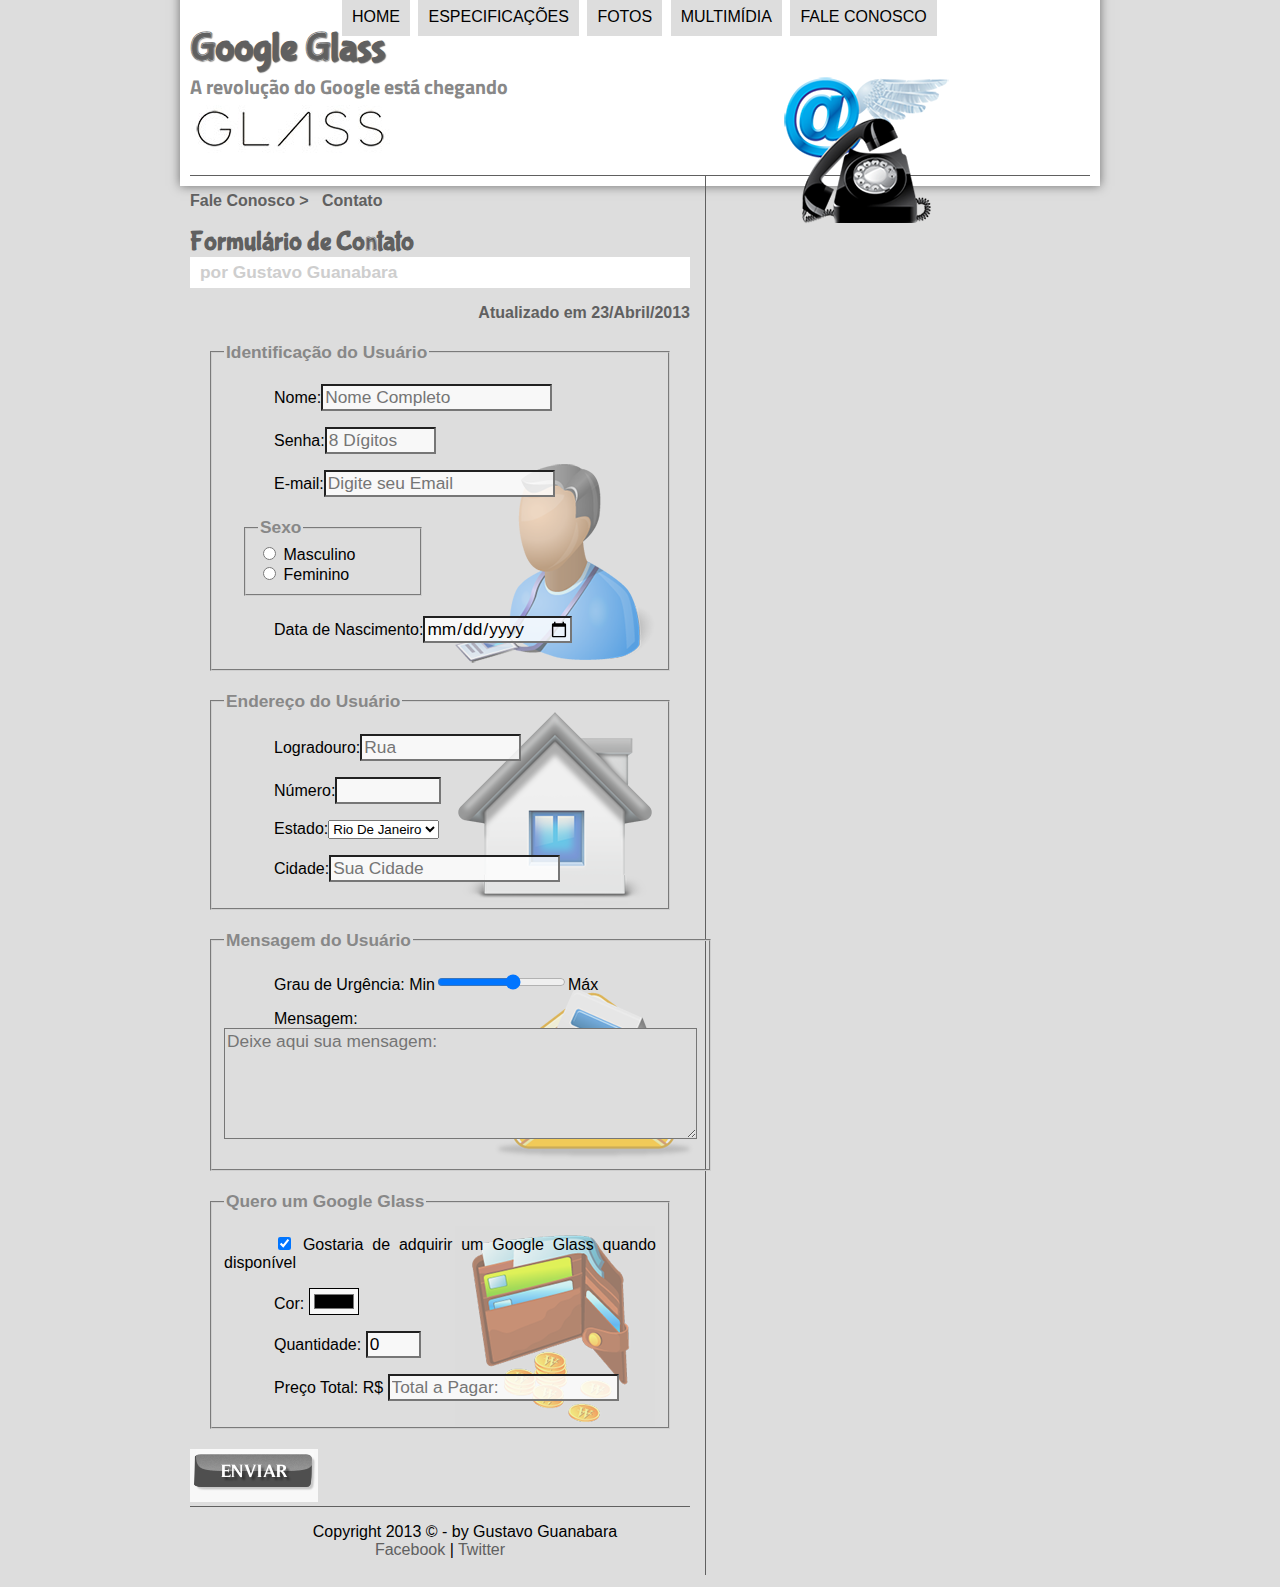
==== fale-conosco.html @ 55d99a59 "first commit" ====
<!DOCTYPE html>
<html lang="pt-br" xmlns="http://www.w3.org/1999/html" xmlns="http://www.w3.org/1999/html"
      xmlns="http://www.w3.org/1999/html">

<head>

    <meta charset="UTF-8"/>
    <title>Tudo sobre Google Glass</title>
    <link rel="stylesheet" type="text/css" href="_css/estilo.css">
    <link rel="stylesheet" type="text/css" href="_css/form.css">

</head>
<script language="javascript"src="_javascript/funcoes.js"></script>
<script>
    function cal_total() {
        var qtd = parseInt(document.getElementById('cQtd').value);
        tot = qtd * 1500;
        document.getElementById('cTot').value = tot;
    }

</script>

<body>
<div id="interface">

    <header id="cabecalho">
        <hgroup>
            <h1>Google Glass</h1>
            <h2>A revolução do Google está chegando</h2>
        </hgroup>

        <img id="icone"src="_imagens/contato.png">

        <nav id="menu">
            <h1>Menu Principal</h1>

            <ul>

                <li onmouseover="mudaFoto('_imagens/home.png')" onmouseout="mudaFoto('_imagens/glass-oculos-preto-peq.png')"><a href="index.html">Home</a></li>

                <li onmouseover="mudaFoto('_imagens/especificacoes.png')" onmouseout="mudaFoto('_imagens/contato.png')"><a href="specs.html"> Especificações</a></li>

                <li onmouseover="mudaFoto('_imagens/fotos.png')" onmouseout="mudaFoto('_imagens/contato.png')"><a href="fotos.html">Fotos</a></li>

                <li onmouseover="mudaFoto('_imagens/multimidia.png')" onmouseout="mudaFoto('_imagens/contato.png')"><a href="multimidia.html">Multimídia</a></li>

                <li onmouseover="mudaFoto('_imagens/contato.png')" onmouseout="mudaFoto('_imagens/contato.png')"><a href="fale-conosco.html"> Fale conosco</a></li>

            </ul>
        </nav>

    </header>
    <section id="corpo">
        <article id="noticia-principal">
            <header id="cabecalho-artigo">
                <hgroup>
                    <h3>Fale Conosco > &nbsp; Contato</h3>
                    <h1>Formulário de Contato</h1>
                    <h2>por Gustavo Guanabara</h2>
                    <h3 class="direita">Atualizado em 23/Abril/2013</h3>
                </hgroup>
            </header>

            <form method="post" id="fContato" action="mailto:ygoecesar@gmail.com" oninput="cal_total()">

                <fieldset id="usuario"><legend>Identificação do Usuário</legend>
                    <p><label for="cNome">Nome:</label><input type="text" name="tName" id="cNome" size="20" maxlength="30" placeholder="Nome Completo"/></p>
                    <p><label for="cSenha">Senha:</label><input type="password" name="tSenha" id="cSenha" size="8" maxlength="8" placeholder="8 Dígitos"/></p>
                    <p>E-mail:<input type="email" name="tMail" id="cMail" size="20" maxlength="40" placeholder="Digite seu Email"/></p>
                    <fieldset id="sexo"><legend>Sexo</legend>
                        <input type="radio" name="tSexo" id="cMasc"> <label for="cMasc">Masculino</label><br/>
                        <input type="radio" name="tSexo" id="cFem"> <label for="cFem">Feminino</label>
                    </fieldset>
                    <p>Data de Nascimento:<input type="date" name="tNasc" id="cNasc"></p>
                </fieldset>

                <fieldset id="endereco"><legend>Endereço do Usuário</legend>
                    <p>Logradouro:<input type="text" name="tRua" id="cRua" size="13" maxlength="80" placeholder="Rua"></p>
                    <p>Número:<input type="number" name="tNum" id="cNum" min="0" max="999999"></p>
                    <p>Estado:<select name="tEst" id="cEst">
                            <option>Rio De Janeiro</option>
                            <option>São Paulo</option>
                    </select></p>

                    <p>Cidade:<input type="text" name="tCid" id="cCid" maxlength="40" size="20" placeholder="Sua Cidade" list="cidades"></p>
                    <datalist id="cidades">
                        <option value="Rio de Janeiro"></option>
                        <OPTION value="Nova Iguaçu"></OPTION>
                        <option value="Niterói">
                        </option>
                    </datalist>
                </fieldset>

                <fieldset id="mensagem"><legend>Mensagem do Usuário</legend>
                    <p>Grau de Urgência: Min<input type="range" name="tUrg" id="cUrg" min="0" max="10" step="2">Máx</p>
                    <p>Mensagem:<textarea name="tMsg" id="cMsg" cols="45" rows="5" placeholder="Deixe aqui sua mensagem:"></textarea></p>
                </fieldset>

                <fieldset id="pedido"><legend>Quero um Google Glass</legend>
                    <p><input type="checkbox" name="tPed" id="cPed" checked>
                        <label for="cPed">Gostaria de adquirir um Google Glass quando disponível</label></p>

                    <p><label for="cCor">Cor:</label>
                    <input type="color" name="tCor" id="cCor"/></p>

                    <p><label for="cQtd">Quantidade:</label>
                        <input type="number" name="tQtd" id="cQtd" min="0" max="5" value="0"></p>

                    <p><label for="cTot">Preço Total: R$</label>
                        <input type="text" name="tTot" id="cTot" placeholder="Total a Pagar:" readonly></p>
                </fieldset>


                <input type="image" name="tEnviar" src="_imagens/botao-enviar.png">

            </form>
            <footer id="rodape">
                <p>    Copyright 2013 &copy; - by Gustavo Guanabara</br>
                    <a href="http://facebook.com"target="_blank">Facebook</a> | <a href="http://twitter.com"target="_blank"> Twitter</a></p>
            </footer>
</div>
</body>
</html>
---- _css/estilo.css ----
@charset "UTF-8";
@import url('https://fonts.googleapis.com/css2?family=Titillium+Web&display=swap');
@font-face {
    font-family: 'FonteLogo';
    src: url("../_fonts/bubblegum-sans-regular.otf");
}
body{
    font-family: Arial, sans-serif;
    background-color: #dddddd;
    color: rgba(0,0,0,1);

}
div#interface {
    width: 900px;
    background-color: white;
    margin: -20px auto 0px auto;
    box-shadow: 0px 0px 10px rgba(0,0,0,.5);
    padding: 10px;

}
p {
    text-align: justify;
    text-indent: 50px;

}

/* Inicio de Link */
a {
    color: #606060;
    text-decoration: none;
}

a:hover {
    text-decoration:underline ;
}

/* Inicio Cabeçalho Header */
header#cabecalho img#icone {
    position: absolute;
    left: 780px;
    top: 70px
}

header#cabecalho{
    border-bottom: 1px #606060 solid;
    height: 150px;
    background: url("../_imagens/glass-logo-peq.jpg") no-repeat 0px 80px;

}
header#cabecalho h1 {
    font-family: 'FonteLogo', sans-serif;
    font-size: 30pt;
    color: #606060;
    text-shadow: 1px 1px 1px rgba(0,0,0,.6);
    padding: 0px;
    margin-bottom: 0px;
}
header#cabecalho h2 {
    font-family: 'Titillium Web', sans-serif;
    color: #888888;
    font-size:15pt ;
    padding: 0px;
    margin-top: 0px;


}


/* Formatação de imagens com legendas */

figure.foto-legenda {
    position: relative;
    border: 8px solid white;
    box-shadow: 1px 1px 4px black;
}

figure.foto-legenda img {
    width: 100%;
    height: 100%;
}

figure.foto-legenda figcaption {
    opacity: 0;

    position: absolute;
    top: 0px;
    background-color: rgba(0,0,0,.4);
    color: white;
    width: 100%;
    height:100%;
    padding: 10px;
    box-sizing:border-box ;
    transition: opacity 1s;


}

figure.foto-legenda:hover figcaption {
    opacity: 1;
}


/* Formtação do Menu */

nav#menu {
    display: block;

}


nav#menu ul  {
    list-style: none;
    text-transform: uppercase;
    position: absolute;
    top: -20px;
    left: 300px;


}

nav#menu li {
    display: inline-block;
    background-color: #dddddd;
    padding: 10px;
    margin: 2px;
    -webkit-transition: background-color 1s;-o-transition: background-color 1s;transition: background-color 1s;


}

nav#menu li:hover{
    background-color: #606060;
}

nav#menu h1 {
    display: none;

}

nav#menu a {
    color: black;
    text-decoration: none;
}

nav#menu a:hover{
    color: #dddddd;
    text-decoration: underline;
}

section#corpo {
    display: block;
    width: 500px;
    float: left;
    border-right: 1px solid #606060;
    padding-right:15px ;
}

aside#lateral {
    display: block;
    width: 350px;
    float: right;
    background-color: #dddddd;
    padding: 10px;
    margin-top:10px ;
    box-shadow: 2px 2px 2px rgba(0,0,0,.5);
}

aside#lateral h1 {
    font-family: 'FonteLogo', sans-serif;
    font-size: 20pt;
    color: #606060;
    margin-top: 0px ;
}

aside#lateral h2 {
    background-color: #606060;
    font-size: 13pt;
    color: white;
    padding: 5px;
}

/* Setor de Artigos */
article#noticia-principal h2 {
    font-size: 13pt;
    color: #606060;
    background-color: #dddddd;
    padding: 5px 0px 5px 10px;
    margin: 10px 0px 10px 0px;
}

header#cabecalho-artigo h1{
    font-family: FonteLogo, sans-serif;
    font-size: 20pt;
    color: #606060;
    margin-top:0px ;
    margin-bottom: 0px;
}

.direita {
    text-align: right;
}

header#cabecalho-artigo h2{
    font-size: 13pt;
    color: #cecece;
    background-color: #ffffff;
    margin: 0px ;

}

header#cabecalho-artigo h3{
    font-size: 12pt;
    color: #606060;
}

/* Tabela Tecnica */

table#tabelaspec {
    border: 1px solid #606060;
    border-spacing: 0px;
    margin-left: auto;
    margin-right: auto;
}

table#tabelaspec td {
    border:1px solid #606060;
    padding: 10px;
    text-align: center;
    vertical-align: middle;
}

table#tabelaspec td.ce {
    color: white;
    background-color: #606060;
    vertical-align: top;
    font-weight: bold;


}

table#tabelaspec td.cd {
    background-color: #cecece;



}


table#tabelaspec caption {
    color: #888888;
    font-size: 13pt;
    font-weight: bolder;

}

table#tabelaspec caption span {
    display: block;
    float: right;
    color: black;
    font-size: 8pt;
    margin-top: 10px;
}
/* Fim da Tabela Tecnica */


footer#rodape {
    clear: both;
    border-top: 1px solid #606060;
}

footer#rodape p {
    text-align: center;
}
---- _css/form.css ----
@charset "UTF-8";

form {
    width: 500px;
    margin: auto;
}
input, textarea {
    font-family: sans-serif;
    font-weight: normal;
    font-size: 13pt;
    background-color: rgba(255,255,255,.8);
}
input:hover,textarea {
    background-color: #dddddd;
}
legend {
    color: #888888;
    font-weight: bold;
    font-size: 13pt;
    font-family: sans-serif;
}
fieldset {
    border-color: #cecece ;
    margin: 20px;
}
fieldset#sexo {
    width: 150px;
}

fieldset#usuario{
    background: url("../_imagens/icone-contato.png") no-repeat 95% 95%;

}

fieldset#endereco{
    background: url("../_imagens/icone-endereco.png") no-repeat 95% 95%;
}

fieldset#mensagem{
    background: url("../_imagens/icone-mensagem.png") no-repeat 95% 95%;
}

fieldset#pedido{
    background: url("../_imagens/icone-pagamento.png") no-repeat 95% 95%;
}
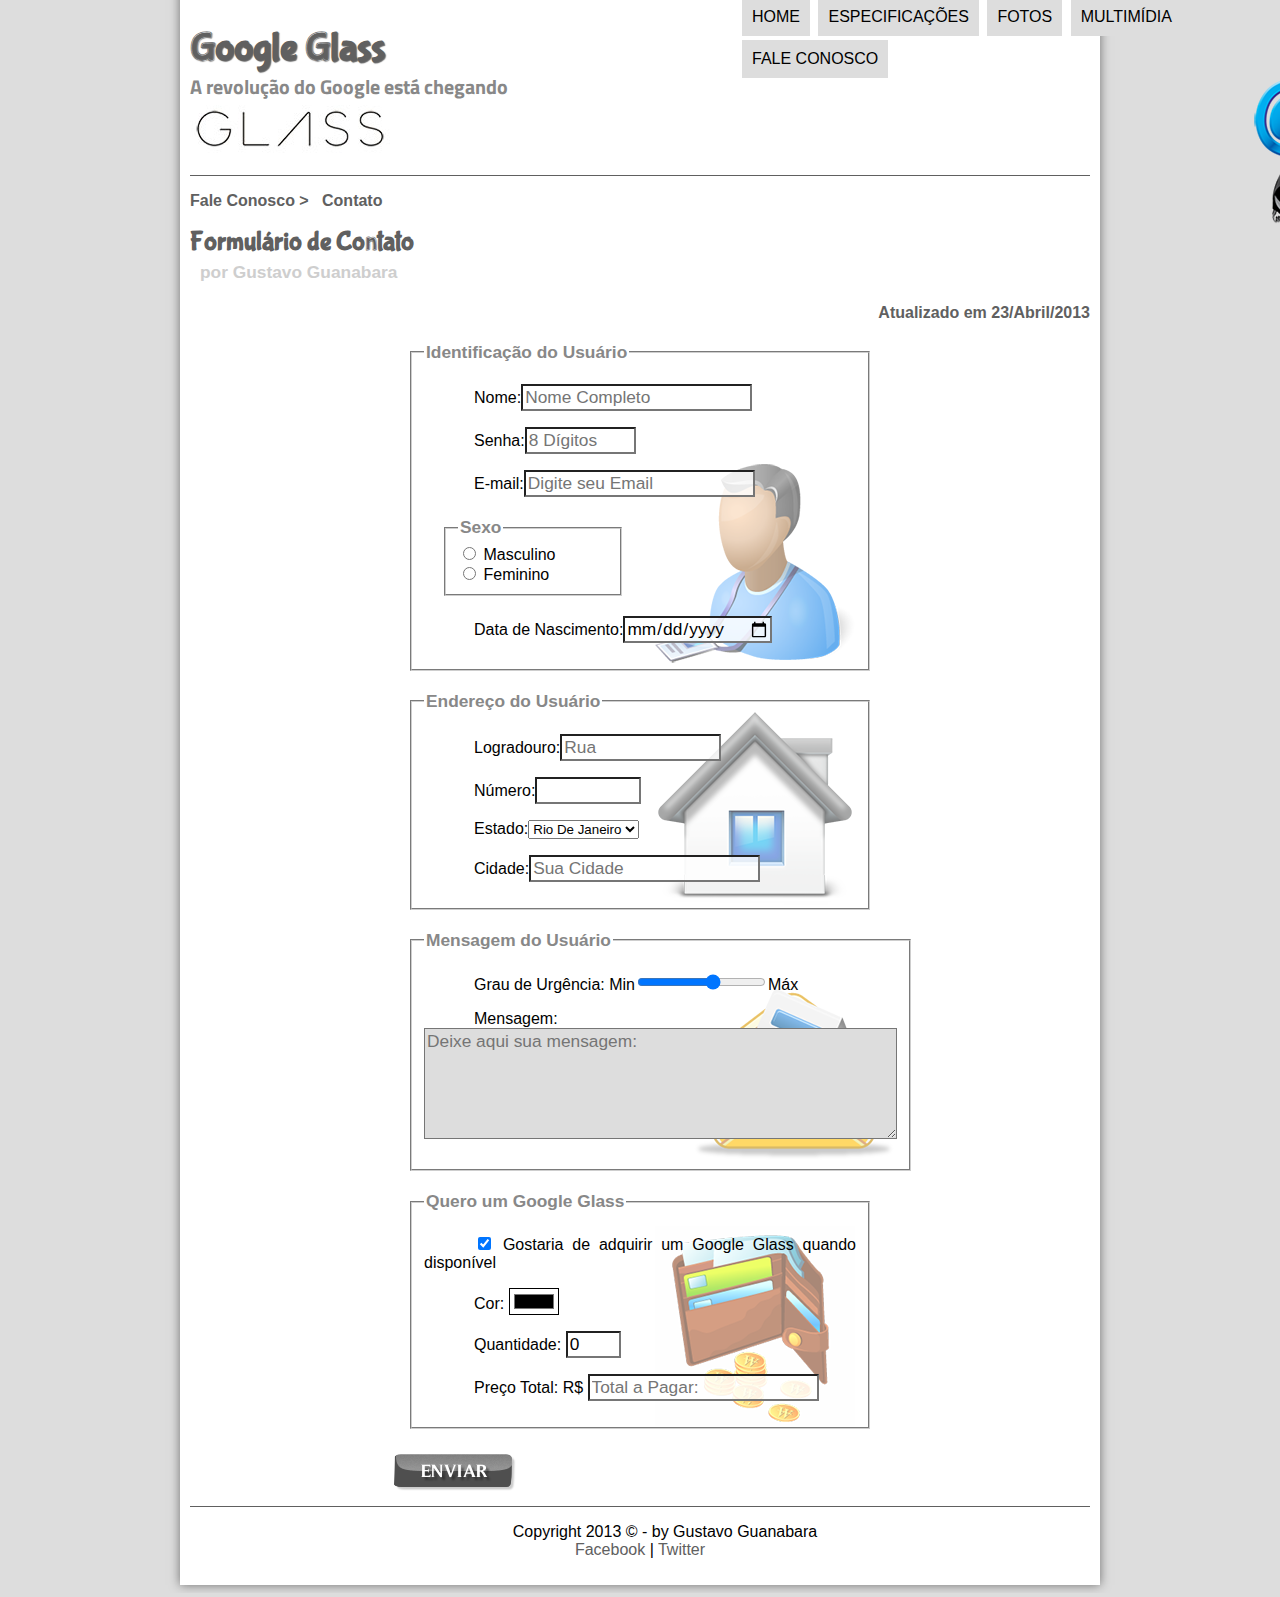
==== commit 735a7e48: "mod index e videos" ====
--- a/fale-conosco.html
+++ b/fale-conosco.html
@@ -8,7 +8,6 @@
     <title>Tudo sobre Google Glass</title>
     <link rel="stylesheet" type="text/css" href="_css/estilo.css">
     <link rel="stylesheet" type="text/css" href="_css/form.css">
-
 </head>
 <script language="javascript"src="_javascript/funcoes.js"></script>
 <script>
@@ -50,7 +49,7 @@
         </nav>
 
     </header>
-    <section id="corpo">
+    <section id="corpo-full">
         <article id="noticia-principal">
             <header id="cabecalho-artigo">
                 <hgroup>
@@ -61,7 +60,7 @@
                 </hgroup>
             </header>
 
-            <form method="post" id="fContato" action="mailto:ygoecesar@gmail.com" oninput="cal_total()">
+            <form method="post" id="Contato" action="mailto:ygoecesar@gmail.com" oninput="cal_total()">
 
                 <fieldset id="usuario"><legend>Identificação do Usuário</legend>
                     <p><label for="cNome">Nome:</label><input type="text" name="tName" id="cNome" size="20" maxlength="30" placeholder="Nome Completo"/></p>
--- a/_css/estilo.css
+++ b/_css/estilo.css
@@ -37,7 +37,7 @@
 /* Inicio Cabeçalho Header */
 header#cabecalho img#icone {
     position: absolute;
-    left: 780px;
+    left: 1250px;
     top: 70px
 }
 
@@ -113,7 +113,7 @@
     text-transform: uppercase;
     position: absolute;
     top: -20px;
-    left: 300px;
+    left: 700px;
 
 
 }
@@ -177,6 +177,16 @@
     font-size: 13pt;
     color: white;
     padding: 5px;
+}
+
+iframe#frame-you2{
+    display: block;
+    position: relative;
+    left: 5px;
+    top: 3px;
+    width: 340px;
+    height: 315px;
+    box-shadow: 2px 2px 2px rgba(0,0,0,.5);
 }
 
 /* Setor de Artigos */
